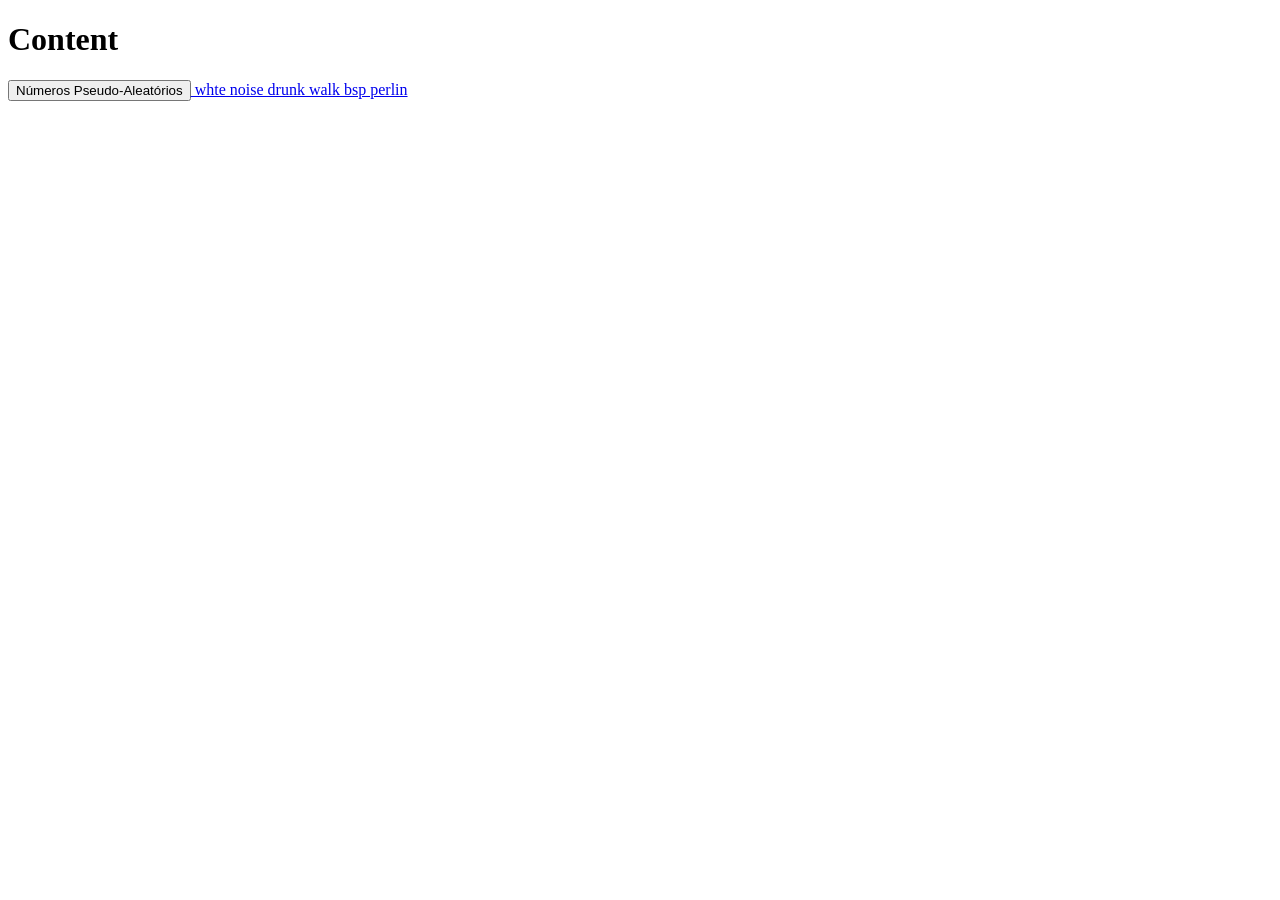
==== index.html @ 650c5f7e "Add RNG page" ====
<!DOCTYPE html>
<html lang="en">
<head>
    <meta charset="UTF-8">
    <meta name="viewport" content="width=device-width, initial-scale=1.0">
    <title>Document</title>
</head>
<body>
    <link rel="stylesheet" href="styles.css"></link>
    <h1>Content</h1>
    <div class="container">
    <a class="InfoButton" href="rng.html">
        <button>
            Números Pseudo-Aleatórios
        </button>
        whte noise
        drunk walk
        bsp
        perlin
        
    </a>
    </div>
</body>
<footer>
    
</footer>
</html>
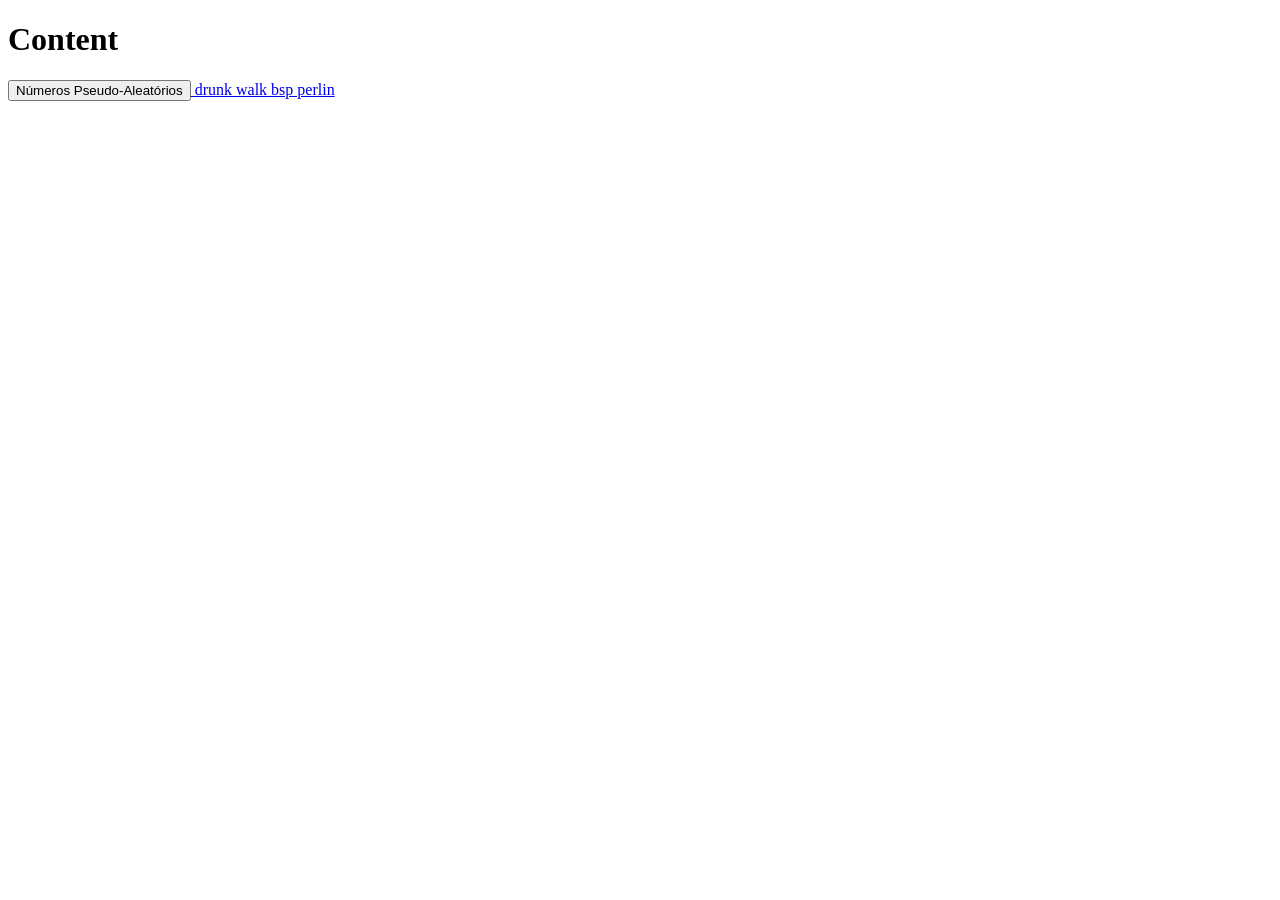
==== commit 5bb2c23f: "Update lol im tired" ====
--- a/index.html
+++ b/index.html
@@ -6,14 +6,13 @@
     <title>Document</title>
 </head>
 <body>
-    <link rel="stylesheet" href="styles.css"></link>
+    <link rel="stylesheet" href="styles/styles.css"></link>
     <h1>Content</h1>
     <div class="container">
-    <a class="InfoButton" href="rng.html">
+    <a class="InfoButton" href="pages/rng.html">
         <button>
             Números Pseudo-Aleatórios
         </button>
-        whte noise
         drunk walk
         bsp
         perlin
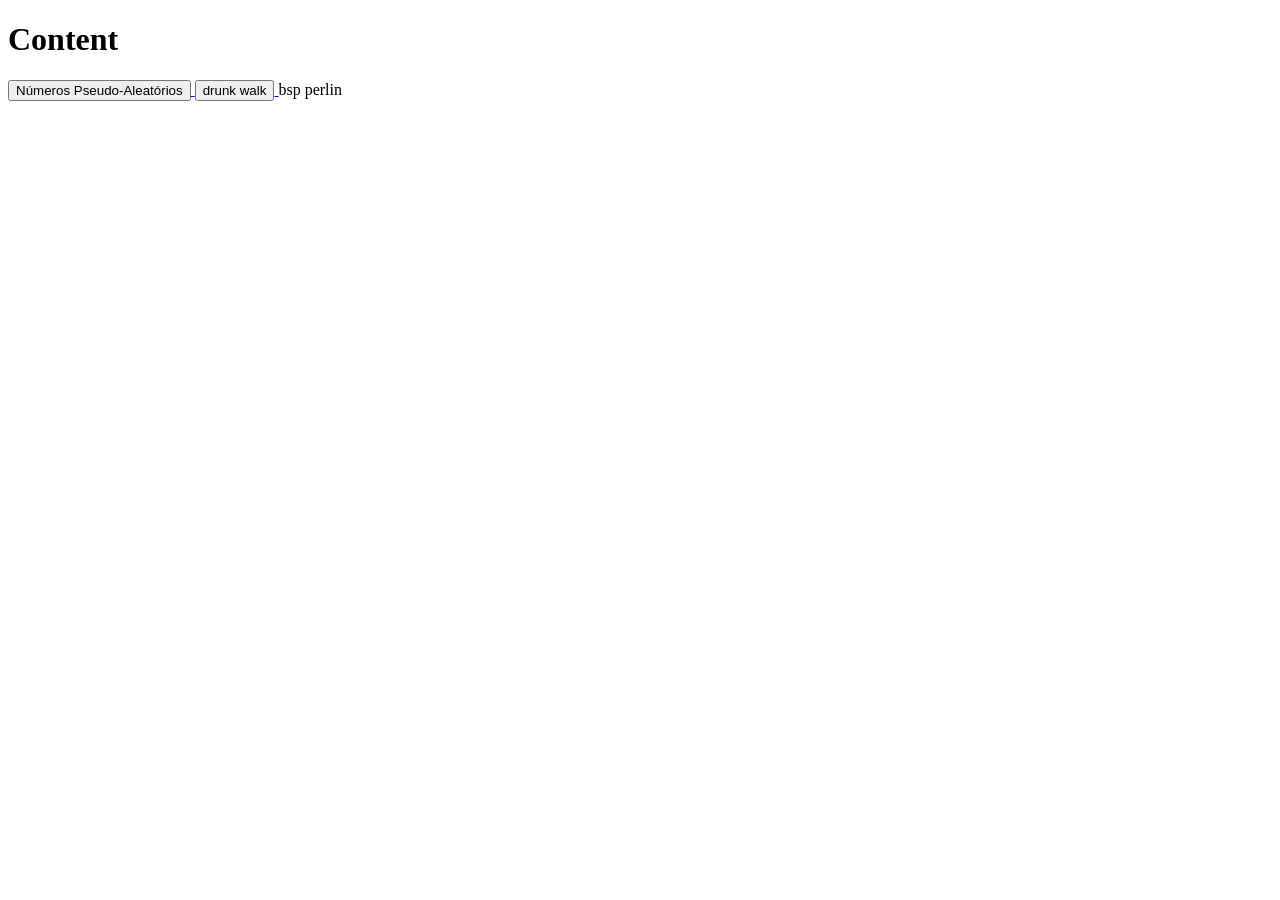
==== commit 3946aae4: "add Drunk walk" ====
--- a/index.html
+++ b/index.html
@@ -13,7 +13,11 @@
         <button>
             Números Pseudo-Aleatórios
         </button>
-        drunk walk
+    </a><a class="InfoButton" href="pages/drunk.html">
+        <button>
+            drunk walk
+        </button>
+    </a>
         bsp
         perlin
         
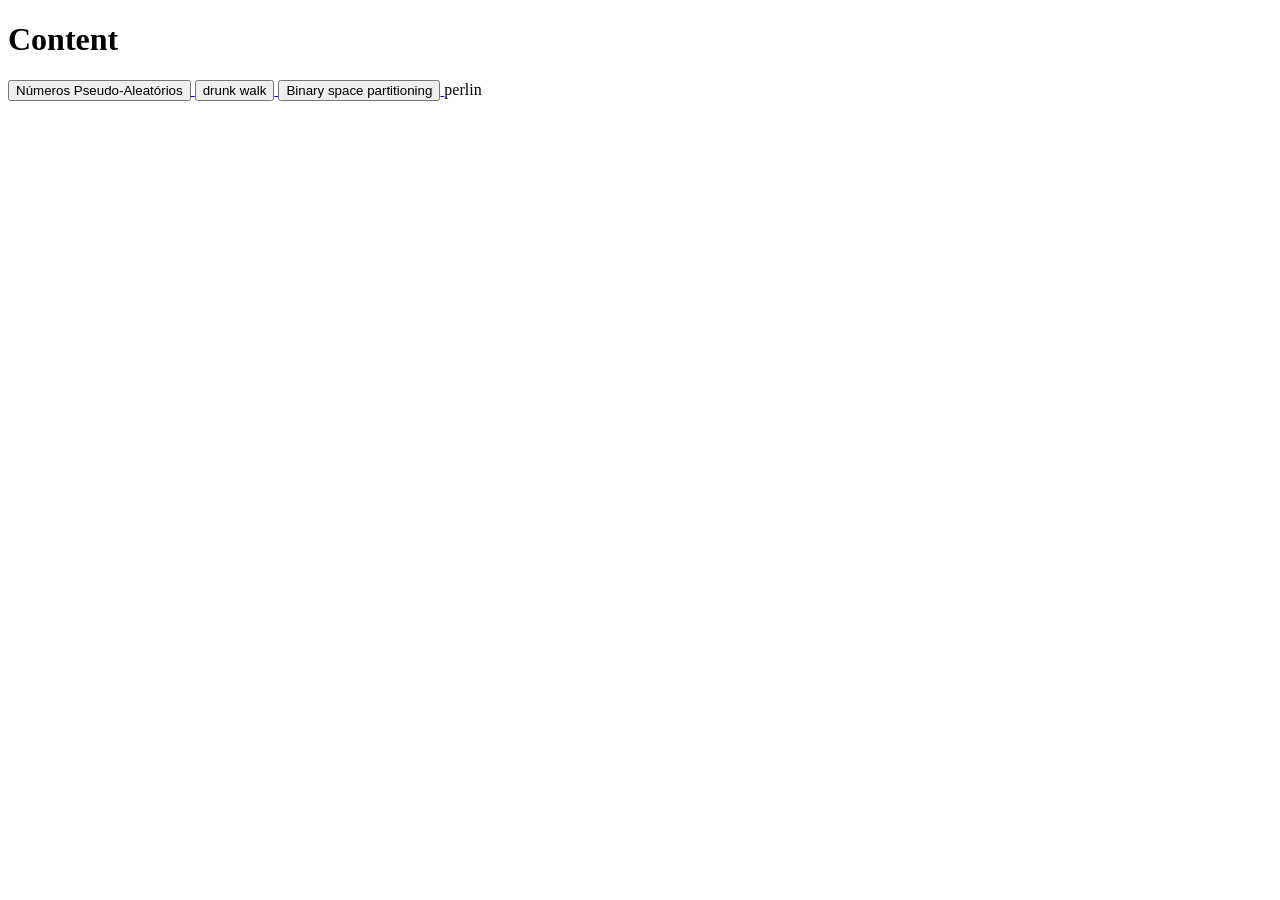
==== commit 5ede1ae1: "add BSP" ====
--- a/index.html
+++ b/index.html
@@ -18,7 +18,11 @@
             drunk walk
         </button>
     </a>
-        bsp
+    </a><a class="InfoButton" href="pages/bsp.html">
+        <button>
+            Binary space partitioning
+        </button>
+    </a>
         perlin
         
     </a>
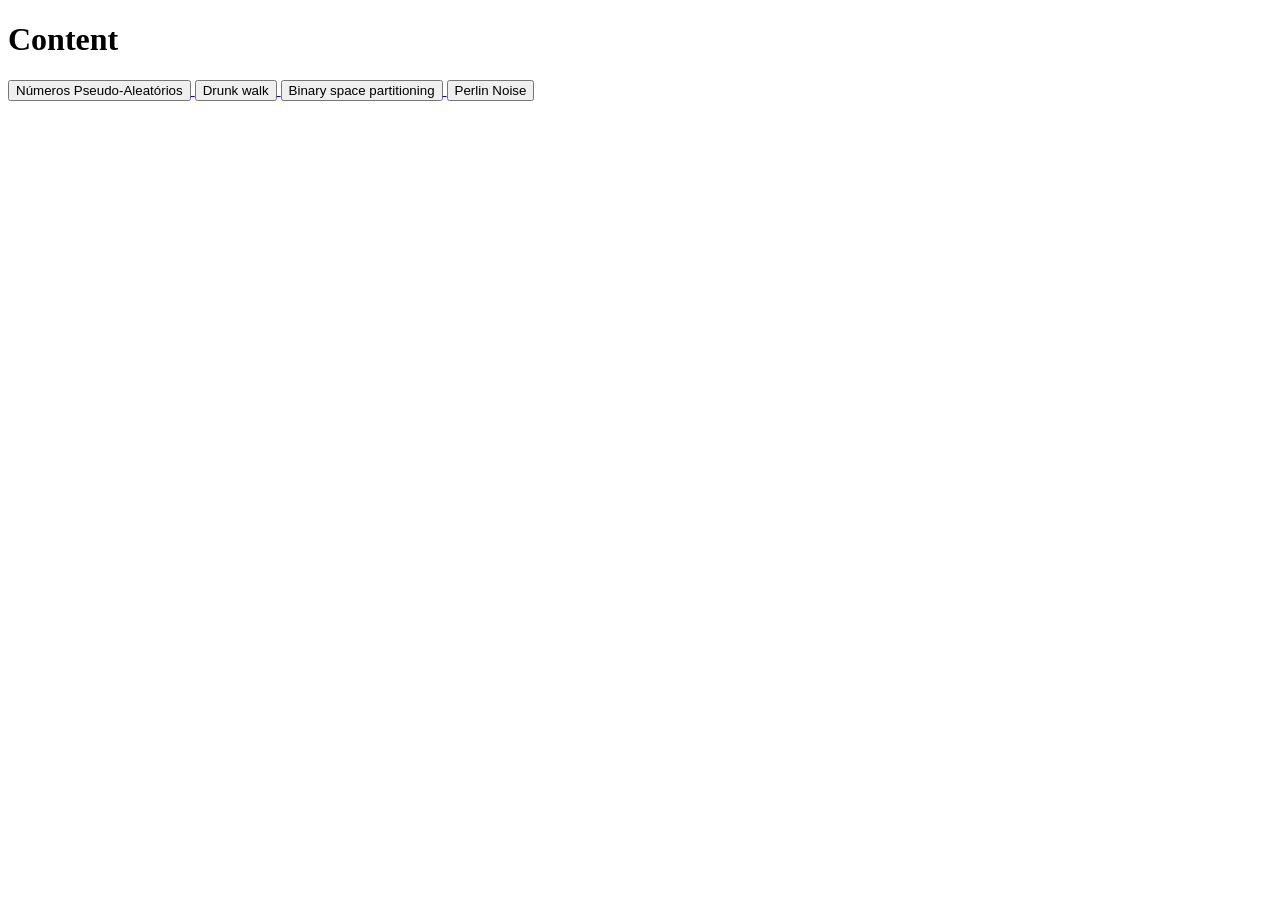
==== commit b60c6365: "bug fix" ====
--- a/index.html
+++ b/index.html
@@ -15,15 +15,19 @@
         </button>
     </a><a class="InfoButton" href="pages/drunk.html">
         <button>
-            drunk walk
+            Drunk walk
         </button>
     </a>
-    </a><a class="InfoButton" href="pages/bsp.html">
+    <a class="InfoButton" href="pages/bsp.html">
         <button>
             Binary space partitioning
         </button>
     </a>
-        perlin
+        <a class="InfoButton" href="pages/perlin.html">
+        <button>
+            Perlin Noise
+        </button>
+    </a>
         
     </a>
     </div>
@@ -31,4 +35,4 @@
 <footer>
     
 </footer>
-</html>+</html>
